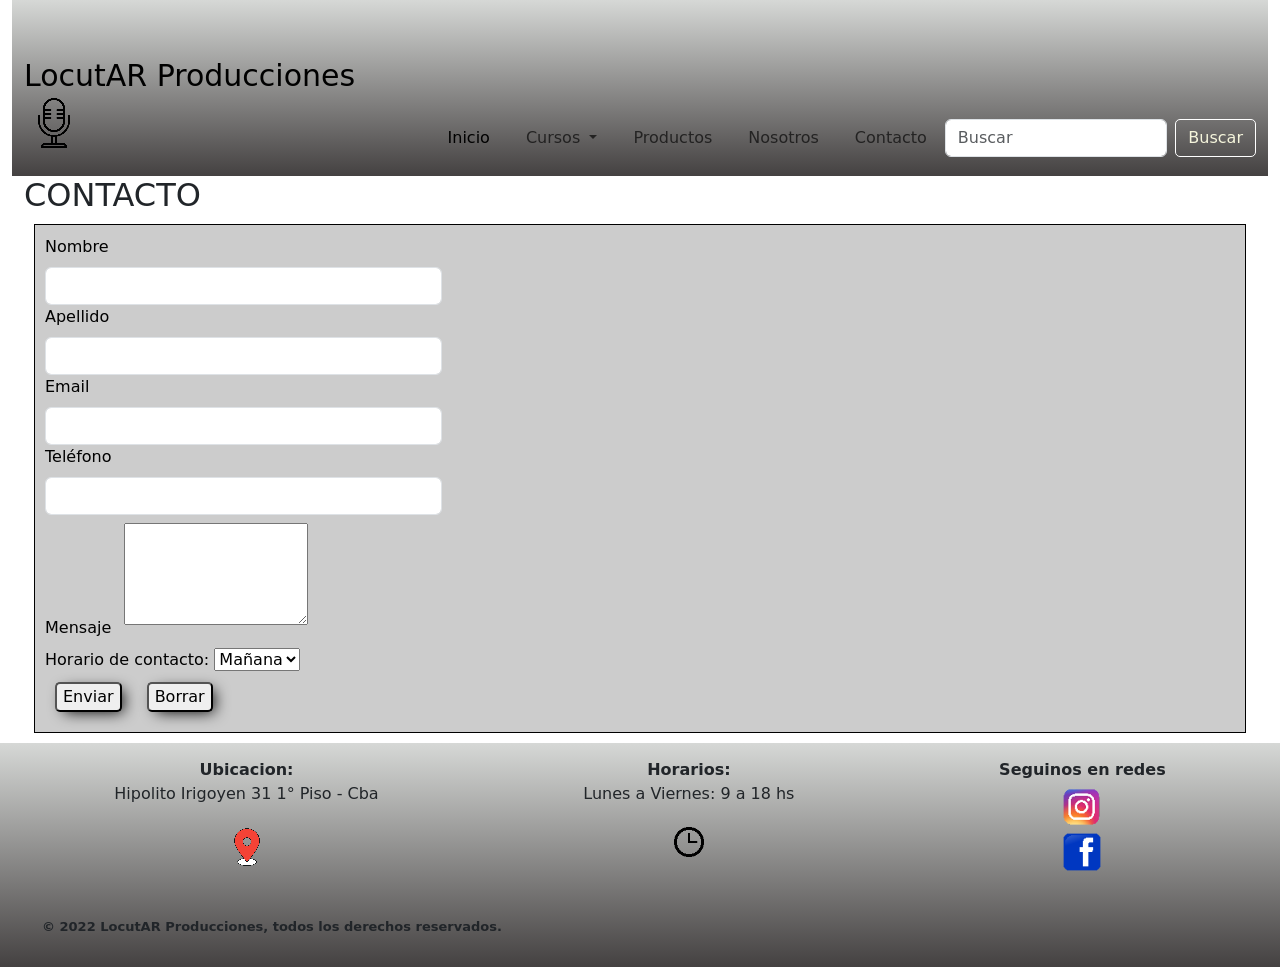
==== pages/contacto.html @ f4ece112 "entrega040722" ====
<!DOCTYPE html>
<html lang="es">

<head>
    <meta charset="UTF-8">
    <meta http-equiv="X-UA-Compatible" content="IE=edge">
    <meta name="viewport" content="width=device-width, initial-scale=1.0">
    <title>Contactar LocutAR</title>
    <meta name="description" content="Escribinos para recibir toda la información">
    <link rel="shortcut icon" href="../assets/img/favicon5.png">
    <link href="https://cdn.jsdelivr.net/npm/bootstrap@5.1.3/dist/css/bootstrap.min.css" rel="stylesheet" integrity="sha384-1BmE4kWBq78iYhFldvKuhfTAU6auU8tT94WrHftjDbrCEXSU1oBoqyl2QvZ6jIW3" crossorigin="anonymous">
    <link rel="stylesheet" href="../assets/CSS/style.css">
</head>
<body class="container-fluid">
    <nav class="navbar navbar-expand-lg navbar-light bg-light">
        <div class="container-fluid">
            <div class="marca">
             <a class="navbar-brand" href="./index.html">LocutAR Producciones</a>
             <img class="logo" src="../assets/img/favicon5.png" alt="logo">
            </div> 
          <button class="navbar-toggler" type="button" data-bs-toggle="collapse" data-bs-target="#navbarSupportedContent" aria-controls="navbarSupportedContent" aria-expanded="false" aria-label="Toggle navigation">
            <span class="navbar-toggler-icon"></span>
          </button>
            <div class="collapse navbar-collapse" id="navbarSupportedContent">
                <ul class="navbar-nav me-auto mb-2 mb-lg-0">
                    <li class="nav-item">
                        <a class="nav-link active" aria-current="page" href="../index.html">Inicio</a>
                    </li>
                    <li class="nav-item dropdown">
                        <a class="nav-link dropdown-toggle" href="#" id="navbarDropdown" role="button" data-bs-toggle="dropdown"
                            aria-expanded="false">
                            Cursos
                        </a>
                        <ul class="dropdown-menu" aria-labelledby="navbarDropdown">
                            <li><a class="dropdown-item" href="../pages/cursos.html">Locucion Radial</a></li>
                            <li><a class="dropdown-item" href="../pages/cursos.html">Voz en off</a></li>
                            <li><a class="dropdown-item" href="../pages/cursos.html">Artistica</a></li>
                            <li><a class="dropdown-item" href="../pages/cursos.html">Oratoria</a></li>
                        </ul>
                    </li>                    
                    <li class="nav-item">
                        <a class="nav-link" href="../pages/servicios.html">Productos</a>
                    </li>
                    <li class="nav-item">
                        <a class="nav-link" href="../pages/nosotros.html">Nosotros</a>
                    </li>
                    <li class="nav-item">
                        <a class="nav-link" href="../pages/contacto.html">Contacto</a>
                    </li>
                </ul>
                <form class="d-flex">
                    <input class="form-control me-2" type="search" placeholder="Buscar" aria-label="Search">
                    <button class="btn" type="submit">Buscar</button>
                </form>
            </div>
        </div>
    </nav>       
    <main class="container-fluid contacto">
        <h2>CONTACTO</h2>
        <form action="">
            <fieldset class="formulario">
                <form class="row g-3 needs-validation" novalidate>
                    <div class="col-6 col-md-4">
                      <label for="validationCustom01" class="form-label">Nombre</label>
                      <input type="text" class="form-control" id="validationCustom01" required>
                    </div>
                    <div class="col-6 col-md-4">
                      <label for="validationCustom02" class="form-label">Apellido</label>
                      <input type="text" class="form-control" id="validationCustom02" required>
                    </div>
                    <div class="col-6 col-md-4">
                      <label for="validationCustomUsername" class="form-label">Email</label>
                      <div class="input-group has-validation">
                        <input type="email" class="form-control" id="validationCustomUsername" aria-describedby="inputGroupPrepend" required>
                      </div>
                    </div>
                    <div class="col-6 col-md-4">
                      <label for="validationCustom03" class="form-label">Teléfono</label>
                      <input type="tel" class="form-control" id="validationCustom03" required>
                    </div>
                    <div class="col-md-4">
                        <label for="validationCustom04" class="form-label">Mensaje</label>
                        <textarea class="m-2" name="mensaje" id="validationCustom04" cols="20" rows="4"></textarea>
                    </div>
                    
                    <div class="col-md-3">
                        <label for="horario_contacto">Horario de contacto:</label>
                        <select name="horario_contacto" id="">
                            <option value="M">Mañana</option>
                            <option value="T">Tarde</option>
                            <option value="N">Noche</option>
                        </select>
                    </div>
                    <div class="col-12">
                        <input class="boton" type="submit" value="Enviar">
                        <input class="boton" type="reset" value="Borrar">
                    </div>
                  </form>
            </fieldset>
        </form>
    </main>
    <footer class="pie row">
        <div class="d-flex justify-content-around">
            <div class="ubicacion">
                <b>Ubicacion:</b>
                <p>Hipolito Irigoyen 31 1° Piso - Cba</p>
                <a href="https://goo.gl/maps/XEveCad5HjjXCvgTA"><img class="ubicacion__img"
                        src="../assets/img/—Pngtree—vector location icon_3996114.png" alt="Ubicacion"></a>
            </div>
            <div class="horario">
                <b>Horarios:</b>
                <p>Lunes a Viernes: 9 a 18 hs</p>
                <img class="horario__img" src="../assets/img/reloj-circular-descargar-iconos-gratis-234873.png"
                    alt="Horario">
            </div>
            <div class="redes">
                <b>Seguinos en redes</b>
                <a href="https://www.instagram.com/guillestreluk/?hl=es-la"><img class="redes__img"
                        src="../assets/img/instagram.png" alt="Instagram"></a>
                <a href="https://www.facebook.com/guille.streluk"><img class="redes__img" src="../assets/img/facebook.png"
                        alt="Facebook"></a>
            </div>
        </div>    
        <div class="pie__marca">
            <b>© 2022 LocutAR Producciones, todos los derechos reservados.</b>
        </div>
    </footer>
    <script src="https://cdn.jsdelivr.net/npm/bootstrap@5.1.3/dist/js/bootstrap.bundle.min.js" integrity="sha384-ka7Sk0Gln4gmtz2MlQnikT1wXgYsOg+OMhuP+IlRH9sENBO0LRn5q+8nbTov4+1p" crossorigin="anonymous"></script>    
</body>

</html>
---- assets/CSS/style.css ----
.navbar {
  background-image: -webkit-gradient(linear, left top, left bottom, from(#d6d8d6), to(#444141));
  background-image: linear-gradient(#d6d8d6, #444141);
}

.navbar .navbar-brand {
  font-size: 30px;
}

.navbar .marca {
  height: 70px;
}

.navbar .marca .logo {
  margin-left: 5px;
  margin-bottom: 10px;
  -webkit-animation-name: logo;
          animation-name: logo;
  -webkit-animation-duration: 1.5s;
          animation-duration: 1.5s;
  -webkit-animation-timing-function: ease-out;
          animation-timing-function: ease-out;
}

.navbar #navbarSupportedContent {
  margin-top: 100px;
}

.navbar .nav-link {
  margin: 10px;
}

@-webkit-keyframes logo {
  0% {
    -webkit-transform: rotate(10deg);
            transform: rotate(10deg);
    -webkit-transform: translate(0px, -40px);
            transform: translate(0px, -40px);
  }
  40% {
    -webkit-transform: rotate(15deg);
            transform: rotate(15deg);
  }
  60% {
    -webkit-transform: rotate(-15deg);
            transform: rotate(-15deg);
  }
  100% {
    -webkit-transform: rotate(0deg);
            transform: rotate(0deg);
  }
}

@keyframes logo {
  0% {
    -webkit-transform: rotate(10deg);
            transform: rotate(10deg);
    -webkit-transform: translate(0px, -40px);
            transform: translate(0px, -40px);
  }
  40% {
    -webkit-transform: rotate(15deg);
            transform: rotate(15deg);
  }
  60% {
    -webkit-transform: rotate(-15deg);
            transform: rotate(-15deg);
  }
  100% {
    -webkit-transform: rotate(0deg);
            transform: rotate(0deg);
  }
}

@-webkit-keyframes aparecer {
  0% {
    -webkit-transform: translate(200px, 0px);
            transform: translate(200px, 0px);
  }
  100% {
    -webkit-transform: translate(0px, 0px);
            transform: translate(0px, 0px);
  }
}

@keyframes aparecer {
  0% {
    -webkit-transform: translate(200px, 0px);
            transform: translate(200px, 0px);
  }
  100% {
    -webkit-transform: translate(0px, 0px);
            transform: translate(0px, 0px);
  }
}

.encabezado {
  background-image: url(../img/header4.jpg);
  background-size: cover;
  font-size: 20px;
  height: 400px;
  display: -webkit-box;
  display: -ms-flexbox;
  display: flex;
  -webkit-box-orient: horizontal;
  -webkit-box-direction: normal;
      -ms-flex-direction: row;
          flex-direction: row;
  -webkit-box-align: start;
      -ms-flex-align: start;
          align-items: flex-start;
  -webkit-box-pack: end;
      -ms-flex-pack: end;
          justify-content: end;
  color: white;
}

.encabezado h1 {
  -webkit-animation-name: aparecer;
          animation-name: aparecer;
  -webkit-animation-duration: 3s;
          animation-duration: 3s;
  width: 270px;
  height: 100px;
  margin-right: 40px;
}

.slogan {
  width: 100%;
  height: 150px;
  background-color: #353232;
  color: white;
  padding: 10px;
}

.slogan .texto {
  -webkit-animation-name: aparecer;
          animation-name: aparecer;
  -webkit-animation-duration: 2s;
          animation-duration: 2s;
  -webkit-box-align: center;
      -ms-flex-align: center;
          align-items: center;
}

.publicidad {
  background-image: url(../img/publicidad2.jpg);
  background-size: cover;
  display: -webkit-box;
  display: -ms-flexbox;
  display: flex;
  -webkit-box-orient: vertical;
  -webkit-box-direction: normal;
      -ms-flex-direction: column;
          flex-direction: column;
  max-width: 100%;
  height: auto;
  font-size: 15px;
  color: white;
  -webkit-box-align: center;
      -ms-flex-align: center;
          align-items: center;
  text-align: center;
  -webkit-box-pack: center;
      -ms-flex-pack: center;
          justify-content: center;
}

.publicidad button {
  margin-top: 20px;
}

.publicidad div {
  width: 300px;
  overflow: visible;
}

.btn, .curso_cat .btn, .boton_info {
  border-radius: 5px;
  border-color: white;
  color: beige;
}

.introduccion {
  background-color: darkgrey;
  font-family: 'Merriweather', serif;
  font-size: 20px;
  text-align: center;
  margin: 0%;
}

.curso_cat {
  height: 300px;
  border: solid 1px;
  text-align: center;
  border-radius: 5px;
  background-color: #bb9696;
  color: #f8f4f4;
  padding: 3px;
  margin: 0;
}

.curso_cat .btn, .curso_cat .boton_info {
  padding: 10px;
  background-color: #dd6a0c;
}

.btn:hover, .boton_info:hover {
  background-color: #0b26be;
  color: white;
}

.servicios_cat {
  -ms-flex-wrap: wrap;
      flex-wrap: wrap;
}

.radial {
  background-image: url(../img/radial.jpg);
  background-size: cover;
}

.off {
  background-image: url(../img/header4.jpg);
  background-size: cover;
}

.artistica {
  background-image: url(../img/artistica2.jpg);
  background-size: cover;
  background-position: 5px;
}

.oratoria {
  background-image: url(../img/oratoria2.jpg);
  background-size: cover;
  background-position: 5px;
}

.form_cursos {
  width: 400px;
  background-color: black;
  margin-top: 0px;
}

.boton_info {
  padding: 10px;
  background-color: #dd6a0c;
  -webkit-box-pack: center;
      -ms-flex-pack: center;
          justify-content: center;
  -webkit-box-align: center;
      -ms-flex-align: center;
          align-items: center;
}

.formulario {
  margin-bottom: 20px;
  border: 1px solid black;
  background-color: #cccccc;
  color: black;
  padding: 10px;
  margin: 10px;
}

.formulario .boton {
  -webkit-box-shadow: 5px 4px 15px -4px #000000;
          box-shadow: 5px 4px 15px -4px #000000;
  margin: 10px;
  border-radius: 5px;
}

.formulario .boton:active {
  -webkit-box-shadow: 5px 4px 7px -4px #000000;
          box-shadow: 5px 4px 7px -4px #000000;
}

/* ----footer---*/
.pie {
  display: -webkit-box;
  display: -ms-flexbox;
  display: flex;
  -webkit-box-orient: horizontal;
  -webkit-box-direction: normal;
      -ms-flex-direction: row;
          flex-direction: row;
  -webkit-box-pack: space-evenly;
      -ms-flex-pack: space-evenly;
          justify-content: space-evenly;
  -ms-flex-wrap: wrap;
      flex-wrap: wrap;
  background-image: -webkit-gradient(linear, left top, left bottom, from(#d6d8d6), to(#444141));
  background-image: linear-gradient(#d6d8d6, #444141);
}

.redes {
  display: -webkit-box;
  display: -ms-flexbox;
  display: flex;
  -webkit-box-orient: vertical;
  -webkit-box-direction: normal;
      -ms-flex-direction: column;
          flex-direction: column;
  -webkit-box-align: center;
      -ms-flex-align: center;
          align-items: center;
  text-align: center;
  margin: 5px;
  padding: 10px;
}

.redes img {
  max-width: 40px;
  padding-top: 5px;
}

.ubicacion {
  margin: 5px;
  padding: 10px;
  display: -webkit-box;
  display: -ms-flexbox;
  display: flex;
  -webkit-box-orient: vertical;
  -webkit-box-direction: normal;
      -ms-flex-direction: column;
          flex-direction: column;
  -webkit-box-align: center;
      -ms-flex-align: center;
          align-items: center;
  text-align: center;
}

.ubicacion img {
  max-width: 50px;
}

.horario {
  display: -webkit-box;
  display: -ms-flexbox;
  display: flex;
  -webkit-box-orient: vertical;
  -webkit-box-direction: normal;
      -ms-flex-direction: column;
          flex-direction: column;
  -webkit-box-align: center;
      -ms-flex-align: center;
          align-items: center;
  text-align: center;
  margin: 5px;
  padding: 10px;
}

.horario img {
  max-width: 40px;
  padding: 5px;
}

.pie__marca {
  margin: 30px;
  font-size: 13px;
}

.ubicacion__img:hover {
  -webkit-transform: scale(1.5);
          transform: scale(1.5);
  -webkit-transition: all 1s;
  transition: all 1s;
}

.redes__img:hover {
  -webkit-transform: scale(1.5);
          transform: scale(1.5);
  -webkit-transition: all 1s;
  transition: all 1s;
}
/*# sourceMappingURL=style.css.map */
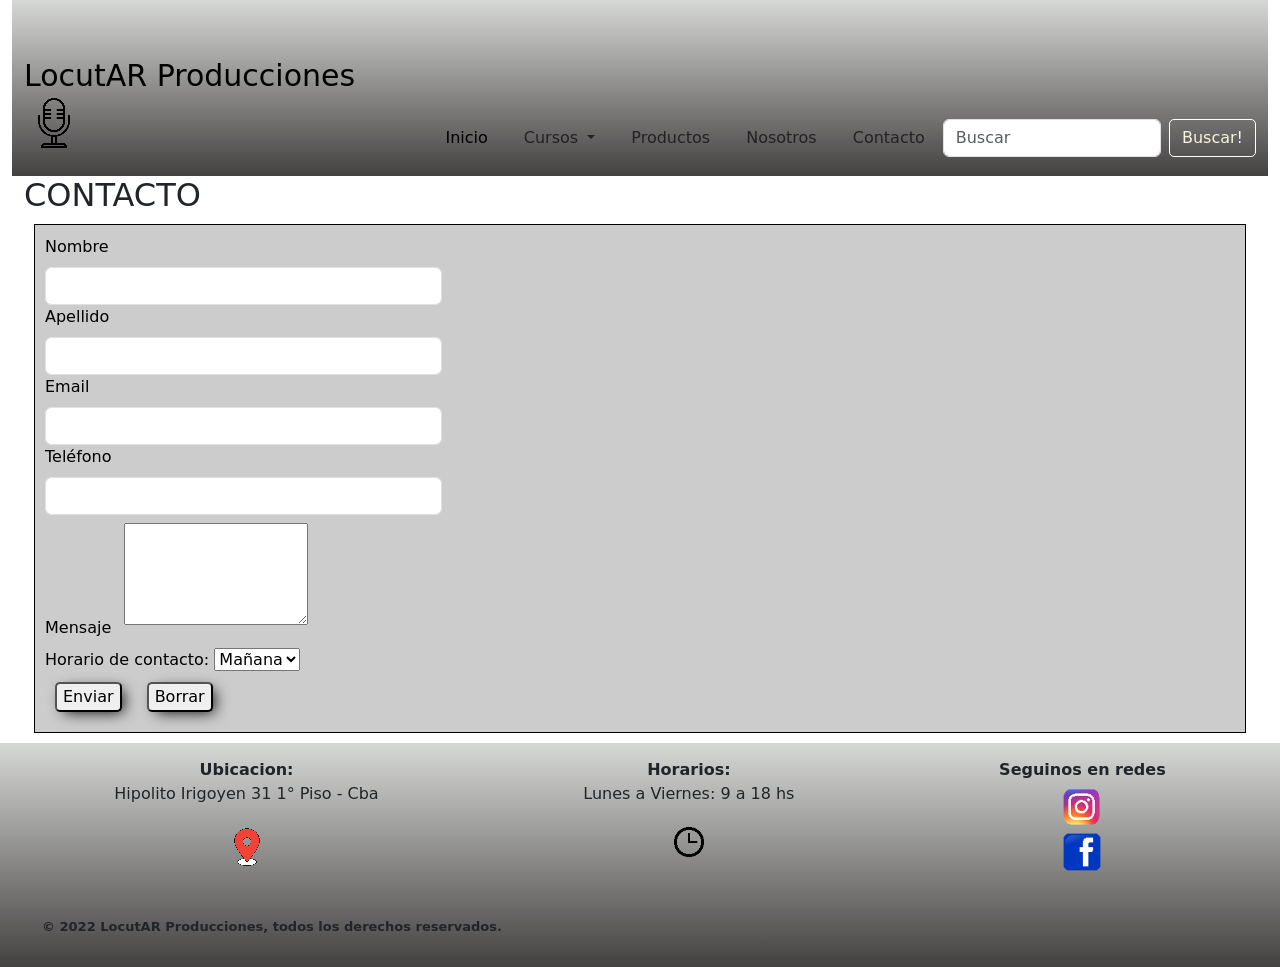
==== commit ebea912d: "ll" ====
--- a/pages/contacto.html
+++ b/pages/contacto.html
@@ -50,7 +50,7 @@
                 </ul>
                 <form class="d-flex">
                     <input class="form-control me-2" type="search" placeholder="Buscar" aria-label="Search">
-                    <button class="btn" type="submit">Buscar</button>
+                    <button class="btn" type="submit">Buscar!</button>
                 </form>
             </div>
         </div>
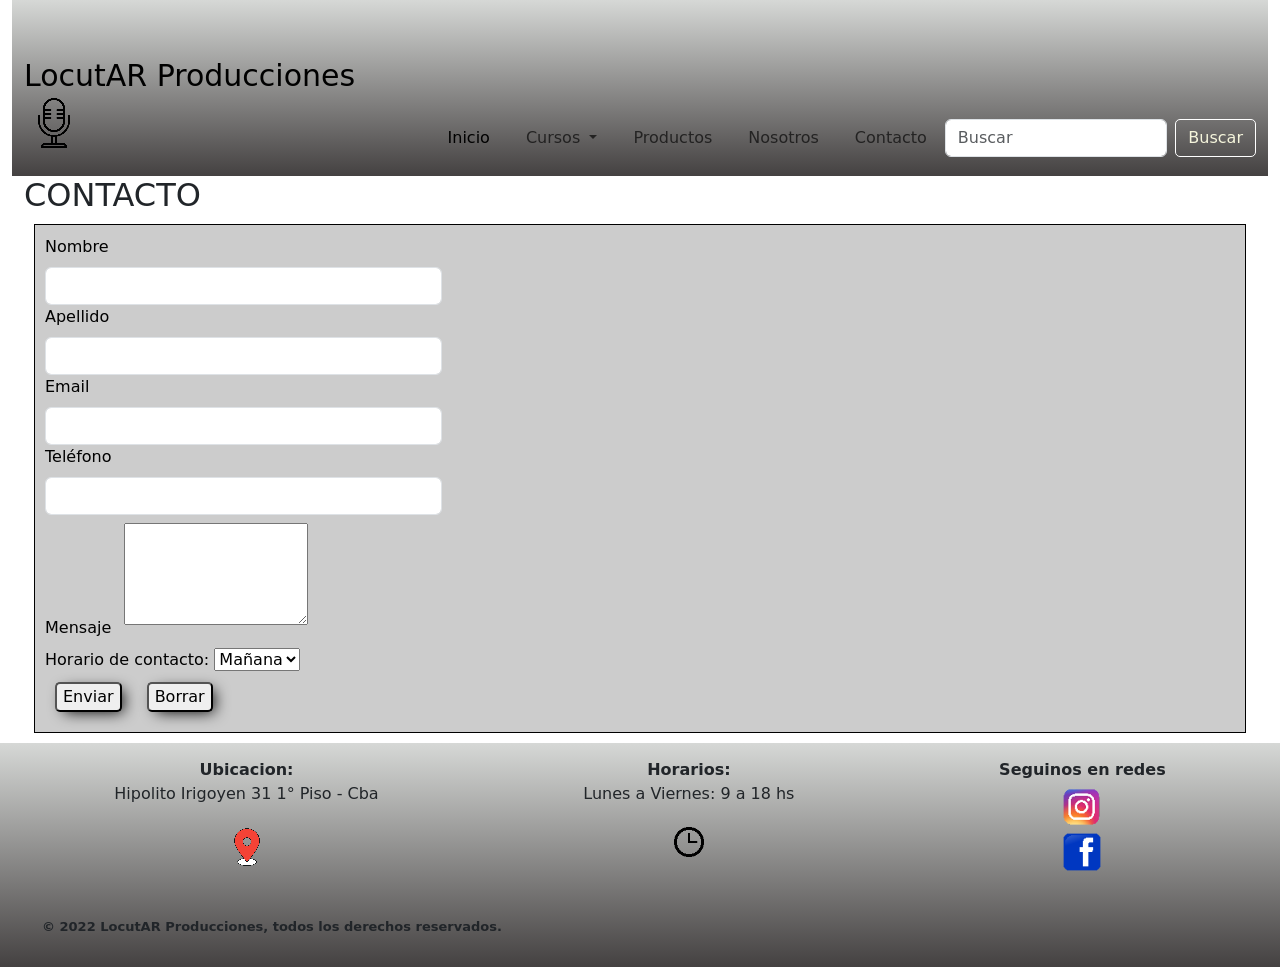
==== commit 7ec7ccb0: "lll" ====
--- a/pages/contacto.html
+++ b/pages/contacto.html
@@ -50,7 +50,7 @@
                 </ul>
                 <form class="d-flex">
                     <input class="form-control me-2" type="search" placeholder="Buscar" aria-label="Search">
-                    <button class="btn" type="submit">Buscar!</button>
+                    <button class="btn" type="submit">Buscar</button>
                 </form>
             </div>
         </div>
